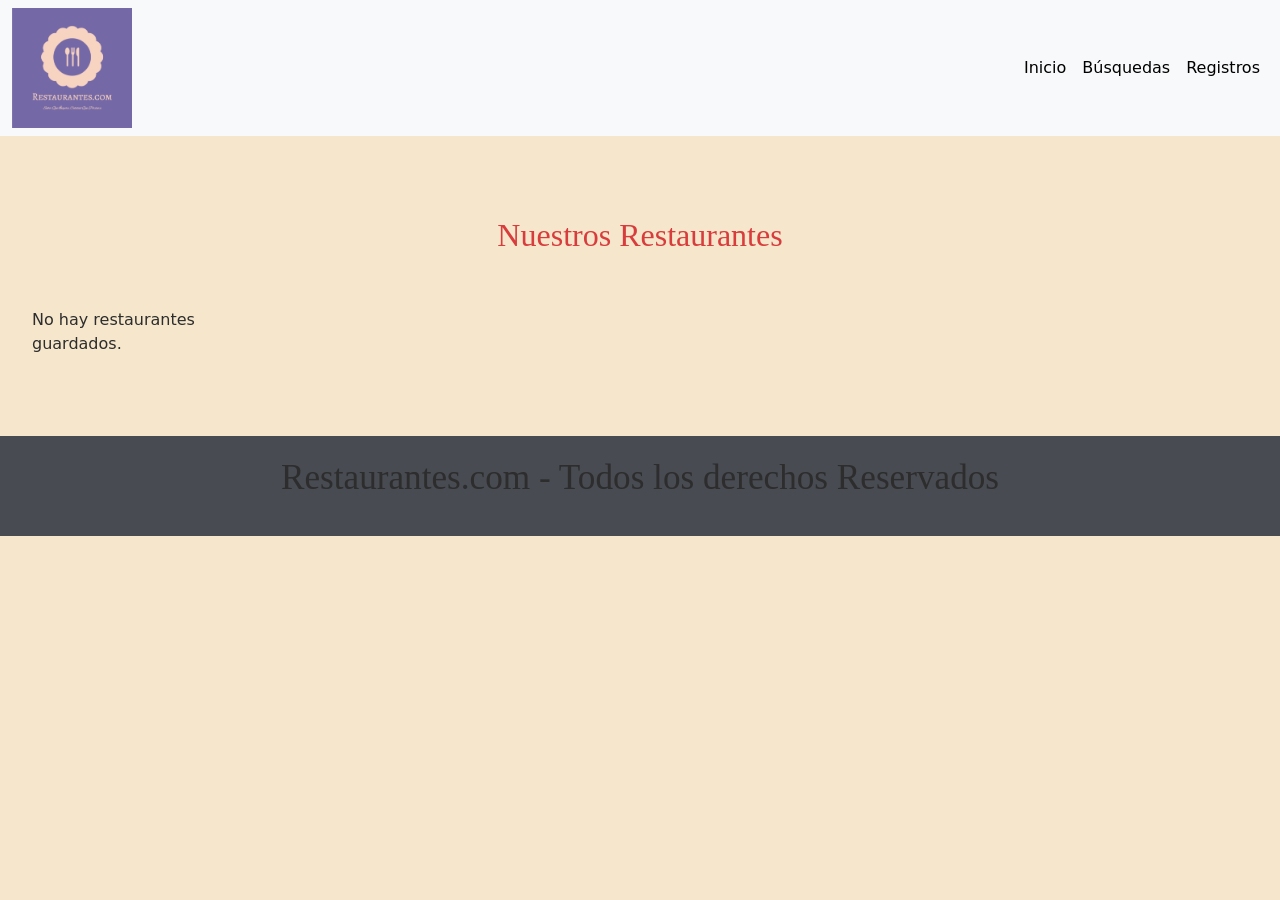
==== index.html @ de77f3e7 "Modificando Estructura" ====
<!DOCTYPE html>
<html lang="en">

<head>
    <meta charset="UTF-8" />
    <meta name="viewport" content="width=device-width, initial-scale=1.0" />
    <link href="https://cdn.jsdelivr.net/npm/bootstrap@5.2.3/dist/css/bootstrap.min.css" rel="stylesheet"
        integrity="sha384-rbsA2VBKQhggwzxH7pPCaAqO46MgnOM80zW1RWuH61DGLwZJEdK2Kadq2F9CUG65" crossorigin="anonymous" />
    <script src="https://cdn.jsdelivr.net/npm/bootstrap@5.2.3/dist/js/bootstrap.bundle.min.js"
        integrity="sha384-kenU1KFdBIe4zVF0s0G1M5b4hcpxyD9F7jL+jjXkk+Q2h455rYXK/7HAuoJl+0I4"
        crossorigin="anonymous"></script>
    <link rel="stylesheet" href="css/normalize.css"> 
    <link rel="stylesheet" href="./css/style.css" />
    <title>Restaurantes</title>
</head>

<body>
    <header id="Cabecera">
        <nav class="navbar navbar-expand-lg bg-light">
            <div class="container-fluid">
                <button class="navbar-toggler" type="button" data-bs-toggle="collapse"
                    data-bs-target="#navbarNavAltMarkup" aria-controls="navbarNavAltMarkup" aria-expanded="false"
                    aria-label="Toggle navigation">
                    <span class="navbar-toggler-icon"></span>
                </button>
                <div class="collapse navbar-collapse" id="navbarNavAltMarkup">
                    
                    <!--logo Navegacion-->
                    <div class="navegacion_logo">
                        <a href="index.html">
                            <img class ="header_logo" src="img/logo.png" alt="Logotipo">
                        </a>
                    </div>

                    <div class="navbar-nav">
                        <a class="nav-link active" aria-current="page" href="./index.html">Inicio</a>
                        <a class="nav-link active" aria-current="page" href="./busqueda.html">Búsquedas</a>
                        <a class="nav-link active" aria-current="page" href="./registro.html">Registros</a>
                    </div>
                </div>
            </div>
        </nav>
    </header>



    <main class="contenedor">
        <h1>Nuestros Restaurantes</h1>     
        <div id="restaurantes-lista" class="tarjetas-restaurantes">
        <div class="col-md-4">
        <div class="tarjeta">
            <img src="https://mbmarcobeteta.com/wp-content/uploads/2024/05/310733529_1194450411421515_768841319641346365_n.webp" alt="Imagen 1" />
            <h2>La Azotea</h2>
            <p>
                Deléitate con una fusión perfecta entre tradición y creatividad
                mientras disfrutas de una vista de 360° en el Rooftop más exclusivo de
                la ciudad
            </p>
        </div>
    </div>
    <div class="col-md-4">
        <div class="tarjeta">
            <img src="https://www.sillasmesas.es/blog/wp-content/uploads/2018/08/mobiliario-estilo-rustico-colores-1024x768.jpg" alt="Imagen 2" />
            <h2>La Patatería</h2>
            <p>
                Restaurante con un ambiente cálido y acogedor, especializado en platos
                a base de papas. Con una gran variedad de combinaciones con generosas
                porciones.
            </p>
        </div>
    </div>
    <div class="col-md-4">
        <div class="tarjeta">
            <img src="https://www.abasturhub.com/img/blog/interiorismo-restaurantero---interiorismo-restaurantero.jpg" alt="Imagen 3" />
            <h2>La Roquesa</h2>
            <p>
                Vista, cómoda terraza, Diseño vanguardista, ventilación, sonido en
                todos los espacios, baños de hombres y mujeres, iluminación graduable,
                barra y cocina, capacidad máxima 180 personas sentadas.
            </p>
        </div>
    </div>
    <div class="col-md-4">
        <div class="tarjeta">
            <img src="https://lh3.googleusercontent.com/p/AF1QipO1PZ1RsfTxp5u0V2c7nwlxfMi9TD4IH0Za2arP=s1360-w1360-h1020-rw" alt="Imagen 4" />
            <h2>Ednia Alta Gastronomia</h2>
            <p>
                EDNIA nace a partir de un encuentro entre Edgar y Eugenia en Barcelona
                lleno de amor e ilusión. Un encuentro único que une en cada plato una
                historia cultural ¡Te esperamos!
            </p>
        </div>
        </div>
    
        <div class="col-md-4">
        <div class="tarjeta">
            <img src="https://lh3.googleusercontent.com/p/AF1QipPn3rGgH2d4iyCZN96uUXh-XkZRm7-MhIqQU-5k=s1360-w1360-h1020-rw"
                alt="Imagen 5" />
            <h2>Cortesana</h2>
            <p>
                Un American Lounge donde permanece la buena cocina Americana y la
                calidad de nuestros tragos en la barra.
            </p>
        </div>
        </div>
    </div>
    </div>
    </main>

    <!-- Modal -->
<div class="modal fade" id="modalRestaurante" tabindex="-1" aria-labelledby="modalLabel" aria-hidden="true">
    <div class="modal-dialog modal-lg">
      <div class="modal-content">
        <div class="modal-header">
          <h5 class="modal-title" id="modalLabel">Nombre del Restaurante</h5>
          <button type="button" class="btn-close" data-bs-dismiss="modal" aria-label="Cerrar"></button>
        </div>
        <div class="modal-body">
          <img id="modalImagen" src="" alt="" class="img-fluid mb-3" />
          <p id="modalDescripcion"></p>
        </div>
      </div>
    </div>
  </div>
  <footer class="footer">
    <p class="footer_texto">Restaurantes.com - Todos los derechos Reservados</p>

</footer>
    <script src="./js/script.js"></script>
    <script src="https://cdn.jsdelivr.net/npm/@popperjs/core@2.11.6/dist/umd/popper.min.js"
        integrity="sha384-oBqDVmMz9ATKxIep9tiCxS/Z9fNfEXiDAYTujMAeBAsjFuCZSmKbSSUnQlmh/jp3"
        crossorigin="anonymous"></script>
    <script src="https://cdn.jsdelivr.net/npm/bootstrap@5.2.3/dist/js/bootstrap.min.js"
        integrity="sha384-cuYeSxntonz0PPNlHhBs68uyIAVpIIOZZ5JqeqvYYIcEL727kskC66kF92t6Xl2V"
        crossorigin="anonymous"></script>

    

</body>

</html>
---- css/style.css ----
:root {
    --color1: #D83C3C;
    --boton2: #4E7D58;
    --fondos1: #F5E6CC;
    --boton: #7B2D26;
    --interaccion: #484B52;
    --interaccion2: #F4CE51;
    --fondos_boton: #FAF8F0;
    --fondos2: #2D2D2D;

    --fuentePrincipal: 'Staatliches', cursive;

}

body {
    background-color: var(--fondos1);
    color: var(--fondos2);
}

.Cabecera {
    background-color: var(--color1);
}

button {

    border-radius: 10px;
    padding: 10px 20px;
    cursor: pointer;
    background-color: #d0c4b0;
}

button:hover {
    background-color:rgba(0, 128, 0, 0.457);
}


.tarjetas-restaurantes {
    display: grid;
    grid-template-columns: repeat(5,1fr);
    gap: 1rem;
    justify-content: center;
    padding: 2rem;
    gap: 5rem 0;
}

.tarjeta {
    transition: transform 0.3s ease, box-shadow 0.3s ease;
    height: 100%;

}

.tarjeta:hover {
    transform: scale(1.05);
    box-shadow: 0 8px 16px var(--boton2);
}

.tarjeta {
    background-color: var(--fondos_boton);
    width: 250px;
    border-radius: 10px;
    box-shadow: 0 4px 12px var(--interaccion);
    overflow: hidden;
    text-align: center;
}

.tarjeta img {
    width: 100%;
    height: auto;
    display: block;
}

.footer{
    background-color: var(--interaccion);
    padding: 1rem 0;
    margin-top: 2rem;
}
.footer_texto{
    font-family: var(--fuentePrincipal);
    text-align: center;
    font-size: 2.2rem;
}
.formulario{
    justify-content: center;
    align-content: center;
}
.mb-3{
    align-content: center;
    justify-content: center;
    width: 600px;

}

@import url('https://fonts.googleapis.com/css2?family=Playfair+Display:wght@400;700&family=Cinzel:wght@400;700&family=Oswald:wght@400;700&family=Lora:wght@400;700&family=Roboto:wght@400;700&family=Merriweather:wght@400;700&family=Pacifico&family=Raleway:wght@400;700&family=Great+Vibes&display=swap');
h1,h2,h3 {
    color: var(--color1);
    font-family: var(--fuentePrincipal);
    font-optical-sizing: auto;
    font-style: normal;
    text-align: center;

}

p {
    color: var(--gris-pizarra);

}

a {
    color: var(--amarillo-limon);
    text-decoration: none;
}

a:hover {
    color: var(--boton);
}

/*Logotipo*/

.header_logo{
    width: 120px;
    height: auto;
    margin: auto;
}

.navegacion_logo{
    flex: 1;
}

/*Modificar margen de la cabecera*/
#Cabecera{
    margin: 0rem 0rem  5rem ;
}

/*Modificar Formulario*/

form{
    display: flex;
    flex-direction: column;
    align-items: center;
    gap: 1.5rem;
    max-width: 600px;
    margin: 0 auto;
    padding: 2rem;
    background-color: #918a7e;
    border-radius: 1rem;
    box-shadow: 0 2px 5px rgba(0, 0, 0, 0.1);
}

.campo{
    width: 100%;
}
input[type= "text"], input[type="file"]{
    width: 100%;
    font-size: 1.8rem;
    border: none;
    border-radius: 5px;
    cursor: pointer;
    transition: background-color 0.3s ease;
}
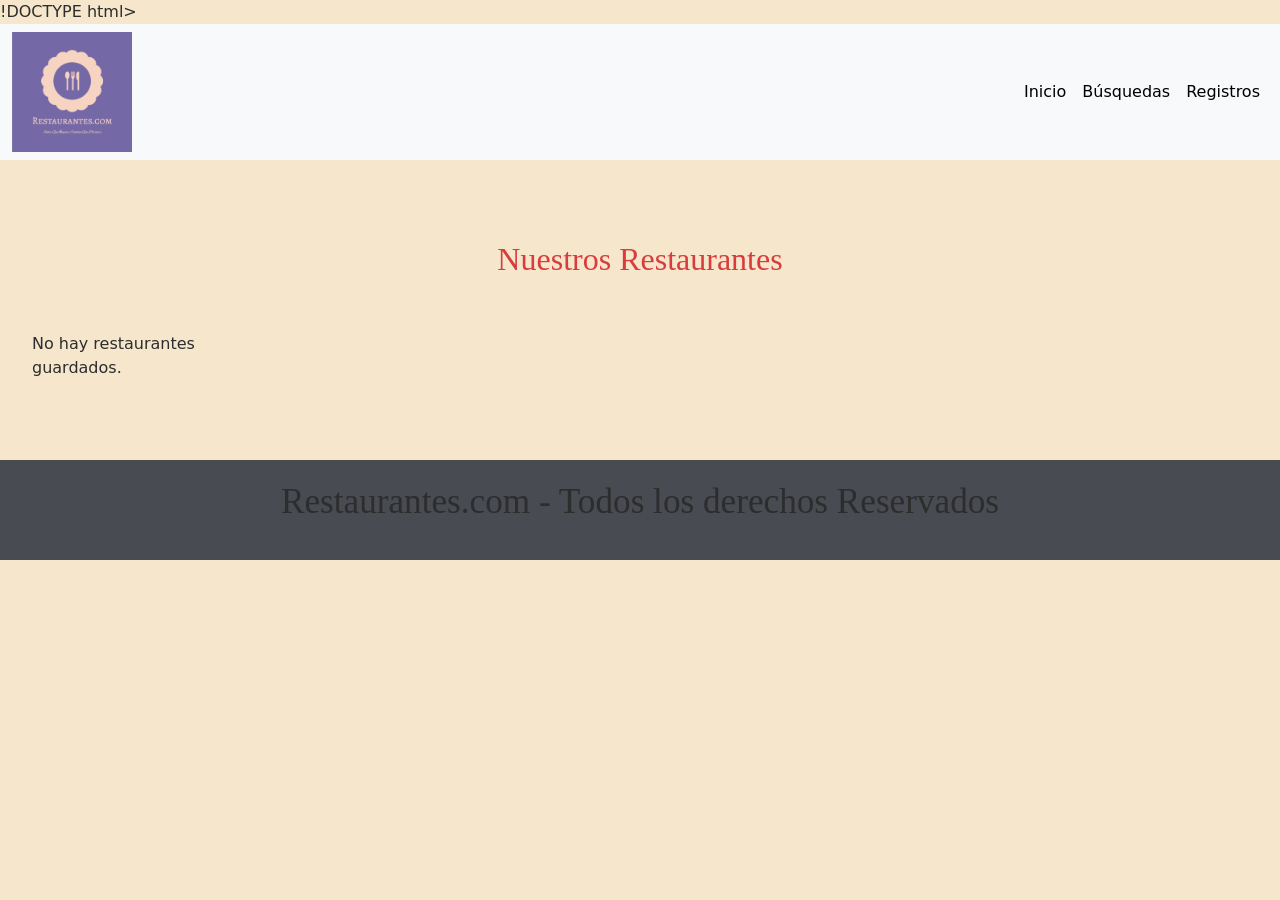
==== commit 669985e9: "prueba desde rama Geronimo" ====
--- a/index.html
+++ b/index.html
@@ -1,4 +1,4 @@
-<!DOCTYPE html>
+!DOCTYPE html>
 <html lang="en">
 
 <head>
@@ -74,8 +74,6 @@
             <img src="https://www.abasturhub.com/img/blog/interiorismo-restaurantero---interiorismo-restaurantero.jpg" alt="Imagen 3" />
             <h2>La Roquesa</h2>
             <p>
-                Vista, cómoda terraza, Diseño vanguardista, ventilación, sonido en
-                todos los espacios, baños de hombres y mujeres, iluminación graduable,
                 barra y cocina, capacidad máxima 180 personas sentadas.
             </p>
         </div>
@@ -138,4 +136,4 @@
 
 </body>
 
-</html>+</html>
